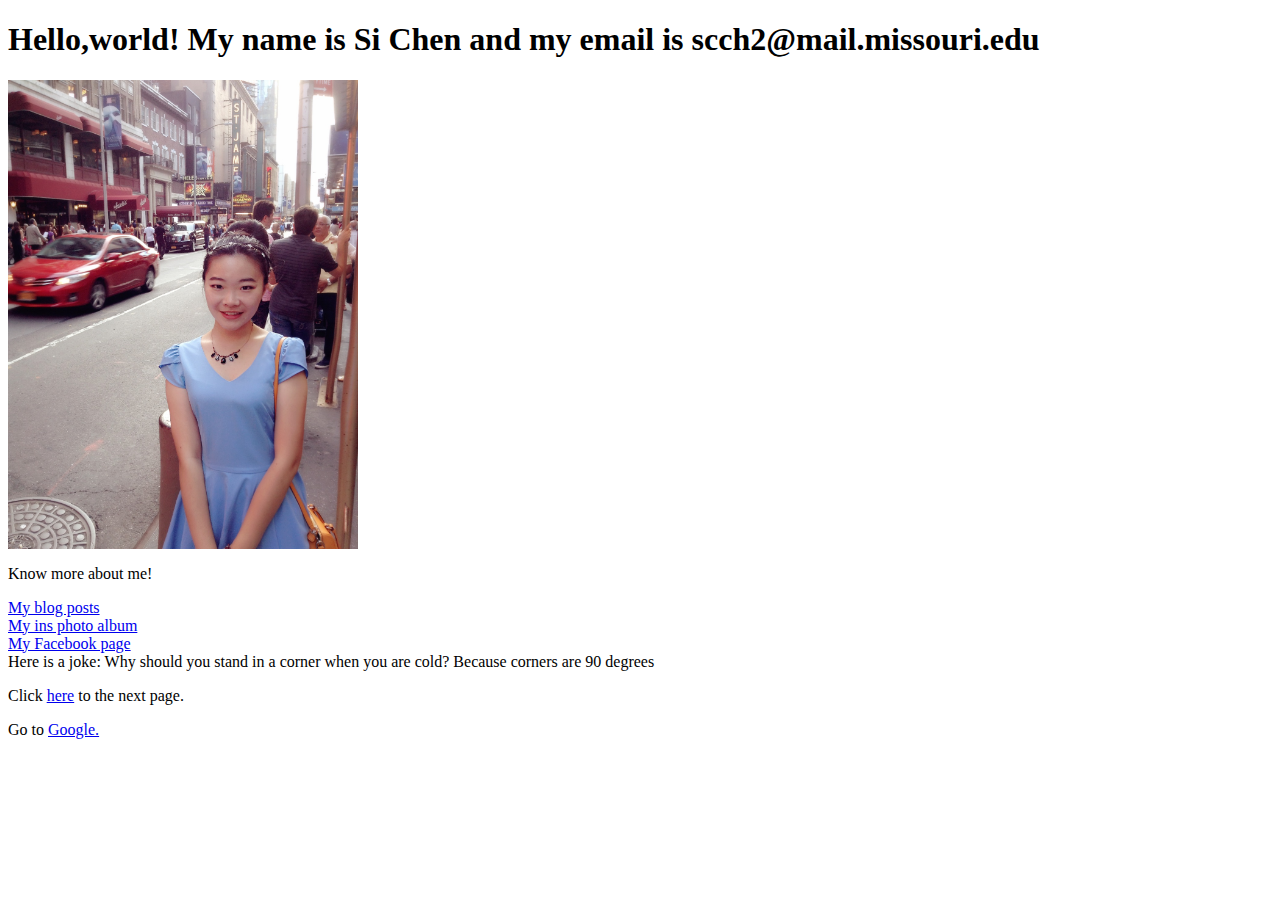
==== index.html @ 9980c95b "Styled website" ====
<!DOCTYPE html PUBLIC "-//W3C//DTD XHTML 1.0 Transitional//EN"
   "http://www.w3.org/TR/xhtml1/DTD/xhtml1-transitional.dtd">

<html xmlns="http://www.w3.org/1999/xhtml">

<head>
	<title>	Si(CiCi) Chen </title>
	<meta http-equiv="content-type"
		content="text/html;charset=utf-8" />
  <link rel="stylesheet" type="text/css" href="style.css"/>
</head>

<body>
<!--This is a comment. It won't show up in your browser, only in the page source-->
<div id="container">
  <h1> Hello,world! My name is Si Chen and my email is scch2@mail.missouri.edu</h1>
<div id="main">
<a href="mailto:scch2@mail.missouri.edu">
  <img src="23.JPG" alt="A picture of mine" width="350px"/>
</a>

<p> Know more about me! </p>
  <ur id="nav">
   <li><a href="https://cicichenblog.wordpress.com/" target="_blank">My blog posts</a></li>
   <li><a href="https://www.instagram.com/cici_memory/" target="_blank">My ins photo album</a></li>
   <li><a href="https://www.facebook.com/cici.chen.129" target="_blank">My Facebook page</a></li>
  </ur>
</div>

 <div id="sidebar"
  <p> Here is a joke: Why should you stand in a corner when you are cold?
    Because corners are 90 degrees</p>

  <p>Click <a href="xhtml_template copy.html" target="_blank">here</a> to the next page.</p>
  <p> Go to <a href="https:www.google.com/" target="_blank"> Google.</a></p>
 </div> <!--end of sidebar-->
</div><!--end of container>
</body>

</html>
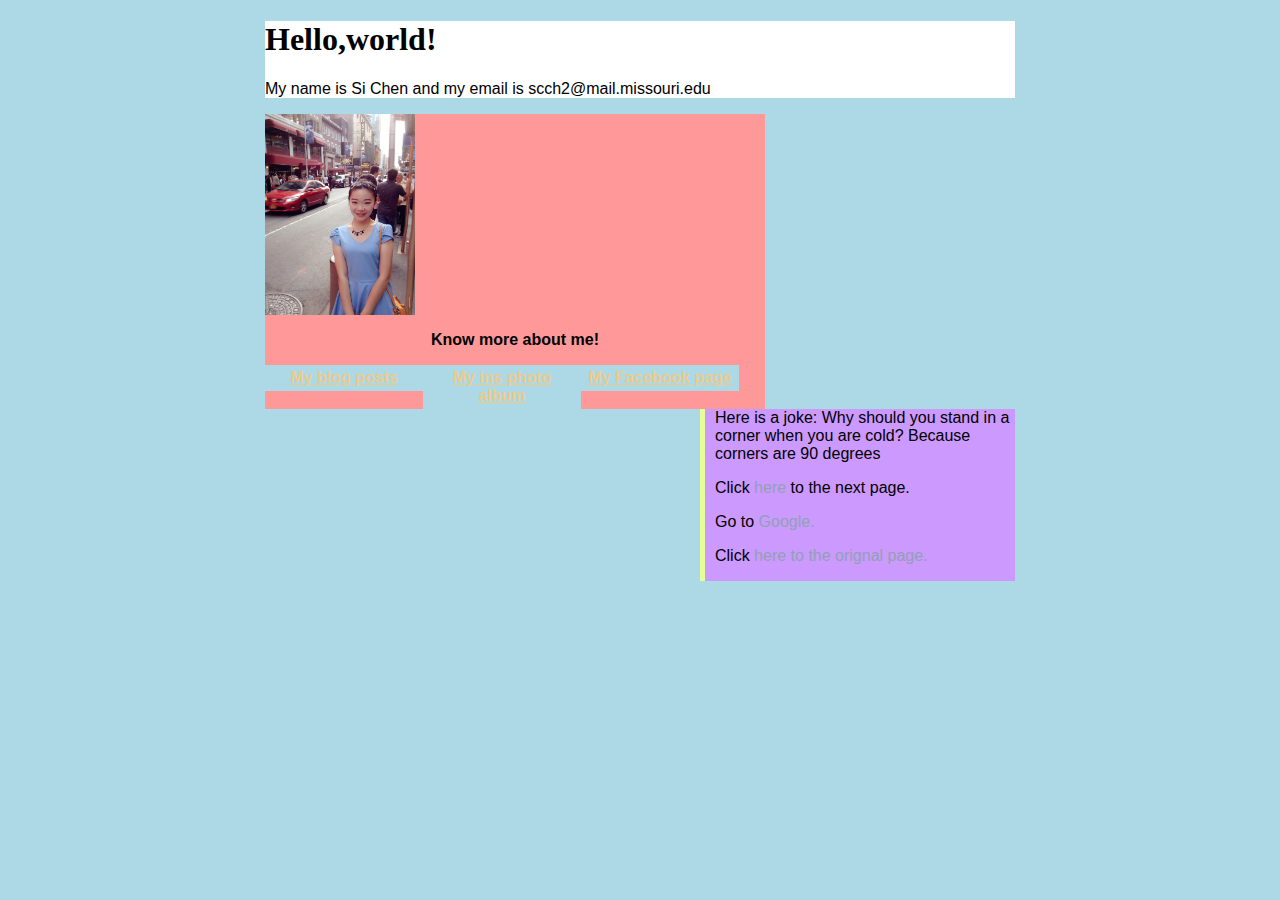
==== commit b7f14618: "add a link" ====
--- a/index.html
+++ b/index.html
@@ -13,10 +13,11 @@
 <body>
 <!--This is a comment. It won't show up in your browser, only in the page source-->
 <div id="container">
-  <h1> Hello,world! My name is Si Chen and my email is scch2@mail.missouri.edu</h1>
+  <h1> Hello,world! </h1>
+    <p>My name is Si Chen and my email is scch2@mail.missouri.edu</p>
 <div id="main">
 <a href="mailto:scch2@mail.missouri.edu">
-  <img src="23.JPG" alt="A picture of mine" width="350px"/>
+  <img src="23.JPG" alt="A picture of mine" width="150px"/>
 </a>
 
 <p> Know more about me! </p>
@@ -33,7 +34,8 @@
 
   <p>Click <a href="xhtml_template copy.html" target="_blank">here</a> to the next page.</p>
   <p> Go to <a href="https:www.google.com/" target="_blank"> Google.</a></p>
- </div> <!--end of sidebar-->
+  <p> Click <a href="oldindex.html" target="_blank">here<a/a> to the orignal page.</p>
+ </div> <!--end of sidebar--
 </div><!--end of container>
 </body>
 
--- a/style.css
+++ b/style.css
@@ -0,0 +1,79 @@
+/*Styles go here*/
+
+h1{
+  font-family: "Times New Roman", Times, serif;
+  color:red
+  font-size: 20px;
+  font-weight: bold;
+}
+
+body {
+	font-family: "Lucida Grande", Helvetica, Arial, sans-serif;
+}
+
+#container{
+  background-color:  #ffffff;
+  width: 750px;
+	margin: 0 auto;
+}
+
+#main p{
+  font-weight: bold;
+ text-align: center;
+}
+
+#nav{
+  list-style-type: none;
+  margin: 0;
+  padding: 3px;
+}
+
+#nav li {
+  list-style-type: none;
+  display: inline;
+	float: left;
+}
+
+#nav a:link, #nav a:visited{
+  font-weight:bold;
+  text-align: center;
+  display: block;
+  width:150px;
+  padding: 4px 4px;
+	color: #EBCB8B;
+	background-color: lightblue;
+}
+
+#nav a:hover, #nav a:active {
+	background-color: #BF616A;
+}
+
+img{
+  border-style: none;
+}
+
+#sidebar p a{
+  text-decoration: none;
+  color: #8FA1B3;
+}
+
+#sidebar p a:hover, #sidebar p a:active{
+   text-decoration: none;
+   color:  #A3BE8C;
+}
+
+#main{
+  background-color: #ff9999;
+  width: 500px;
+	float: left;
+}
+
+#sidebar{
+  background-color: #cc99ff;
+  width: 300px;
+	float: right;
+  border-left: 5px solid #e6ff99;
+  padding-left: 10px;
+}
+body{background-color: lightblue;}
+/* this is on every page*/
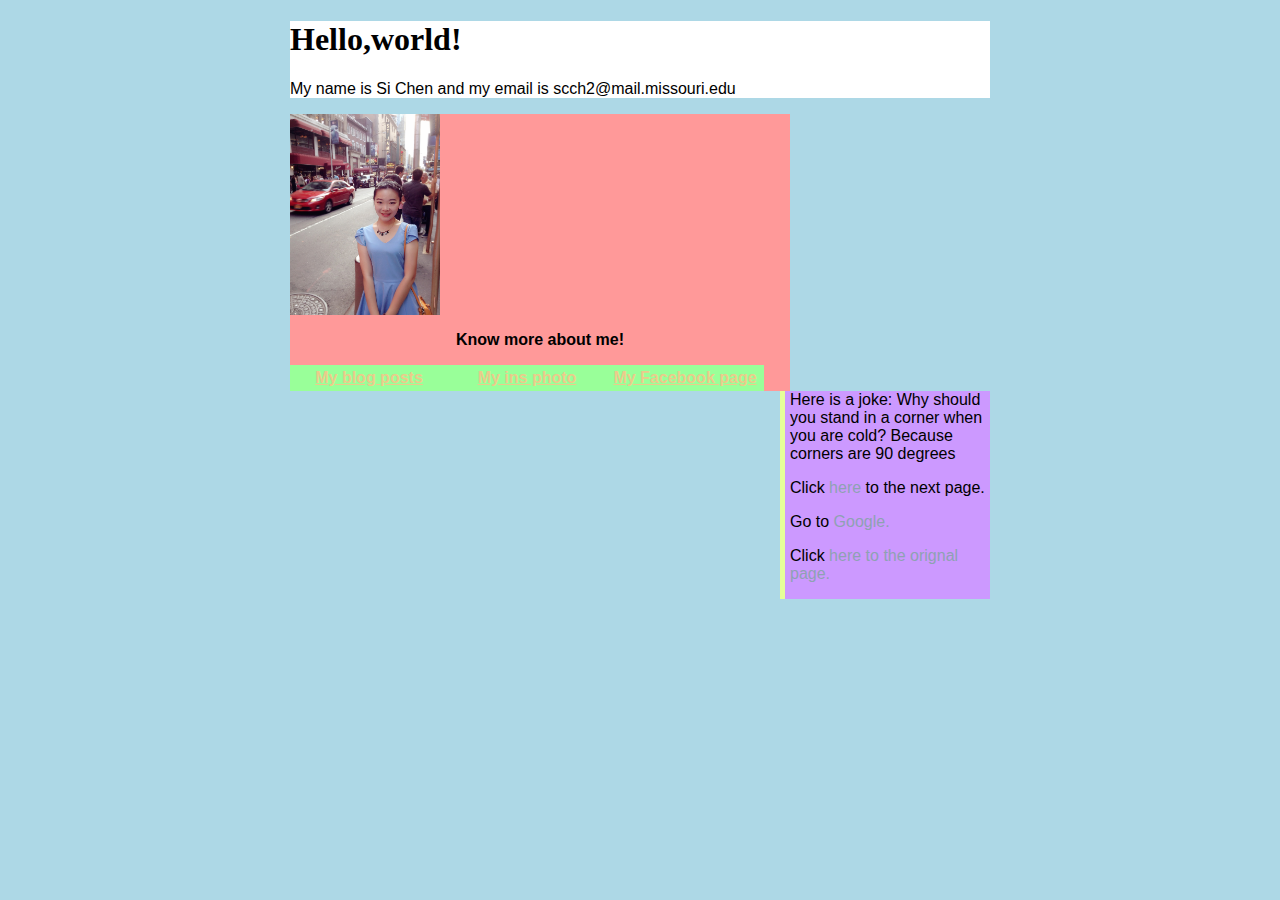
==== commit 753f254c: "change color" ====
--- a/index.html
+++ b/index.html
@@ -23,7 +23,7 @@
 <p> Know more about me! </p>
   <ur id="nav">
    <li><a href="https://cicichenblog.wordpress.com/" target="_blank">My blog posts</a></li>
-   <li><a href="https://www.instagram.com/cici_memory/" target="_blank">My ins photo album</a></li>
+   <li><a href="https://www.instagram.com/cici_memory/" target="_blank">My ins photo</a></li>
    <li><a href="https://www.facebook.com/cici.chen.129" target="_blank">My Facebook page</a></li>
   </ur>
 </div>
--- a/style.css
+++ b/style.css
@@ -13,7 +13,7 @@
 
 #container{
   background-color:  #ffffff;
-  width: 750px;
+  width: 700px;
 	margin: 0 auto;
 }
 
@@ -41,7 +41,7 @@
   width:150px;
   padding: 4px 4px;
 	color: #EBCB8B;
-	background-color: lightblue;
+	background-color: #99ff99;
 }
 
 #nav a:hover, #nav a:active {
@@ -70,10 +70,10 @@
 
 #sidebar{
   background-color: #cc99ff;
-  width: 300px;
+  width: 200px;
 	float: right;
   border-left: 5px solid #e6ff99;
-  padding-left: 10px;
+  padding-left: 5px;
 }
 body{background-color: lightblue;}
 /* this is on every page*/
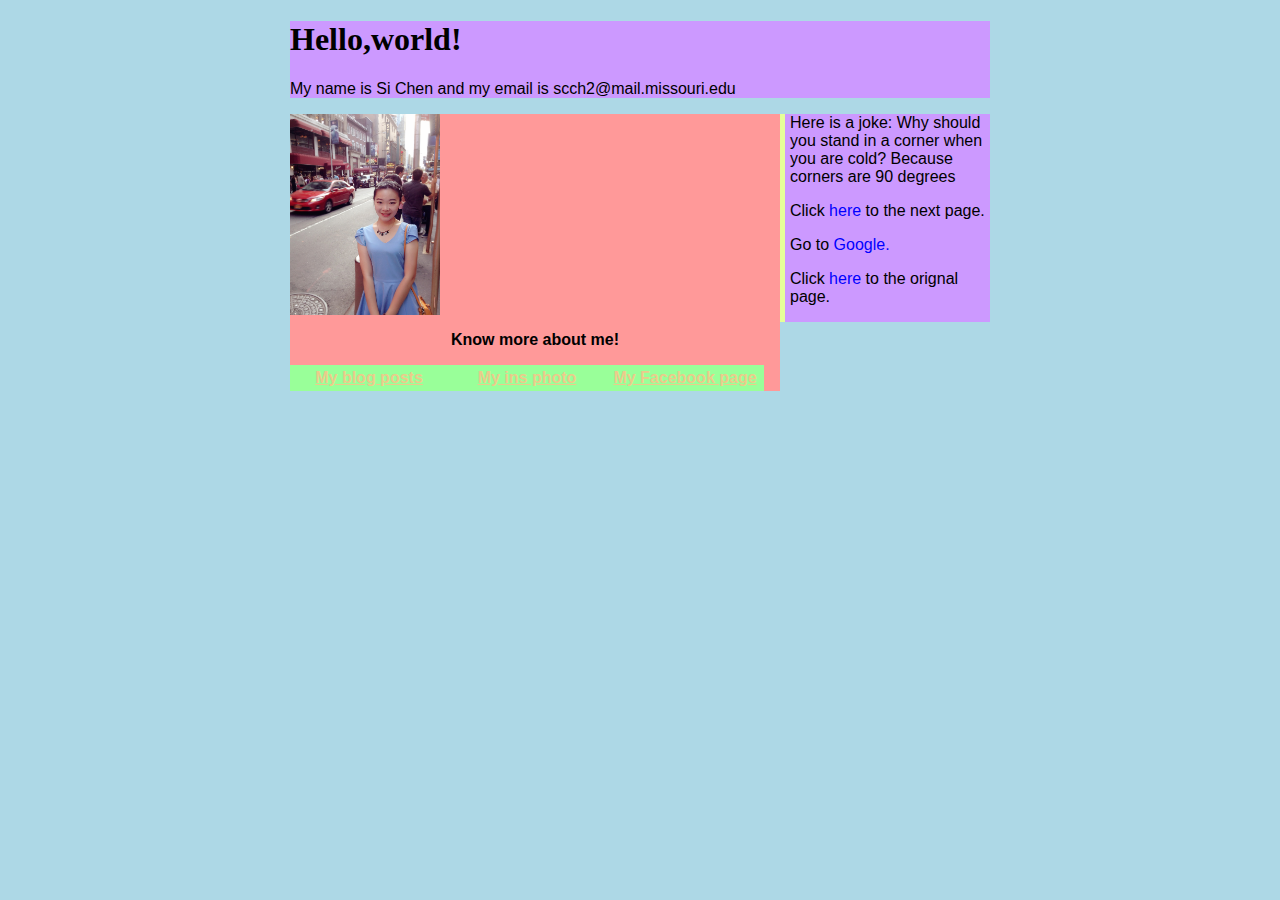
==== commit f70f8132: "color" ====
--- a/index.html
+++ b/index.html
@@ -34,7 +34,7 @@
 
   <p>Click <a href="xhtml_template copy.html" target="_blank">here</a> to the next page.</p>
   <p> Go to <a href="https:www.google.com/" target="_blank"> Google.</a></p>
-  <p> Click <a href="oldindex.html" target="_blank">here<a/a> to the orignal page.</p>
+  <p> Click <a href="oldindex.html" target="_blank">here</a> to the orignal page.</p>
  </div> <!--end of sidebar--
 </div><!--end of container>
 </body>
--- a/style.css
+++ b/style.css
@@ -12,7 +12,7 @@
 }
 
 #container{
-  background-color:  #ffffff;
+  background-color:  #cc99ff;
   width: 700px;
 	margin: 0 auto;
 }
@@ -54,17 +54,16 @@
 
 #sidebar p a{
   text-decoration: none;
-  color: #8FA1B3;
+  color: #0000ff;
 }
 
 #sidebar p a:hover, #sidebar p a:active{
    text-decoration: none;
-   color:  #A3BE8C;
+   color:#000099;
 }
-
 #main{
   background-color: #ff9999;
-  width: 500px;
+  width: 490px;
 	float: left;
 }
 
@@ -75,5 +74,6 @@
   border-left: 5px solid #e6ff99;
   padding-left: 5px;
 }
+
 body{background-color: lightblue;}
 /* this is on every page*/
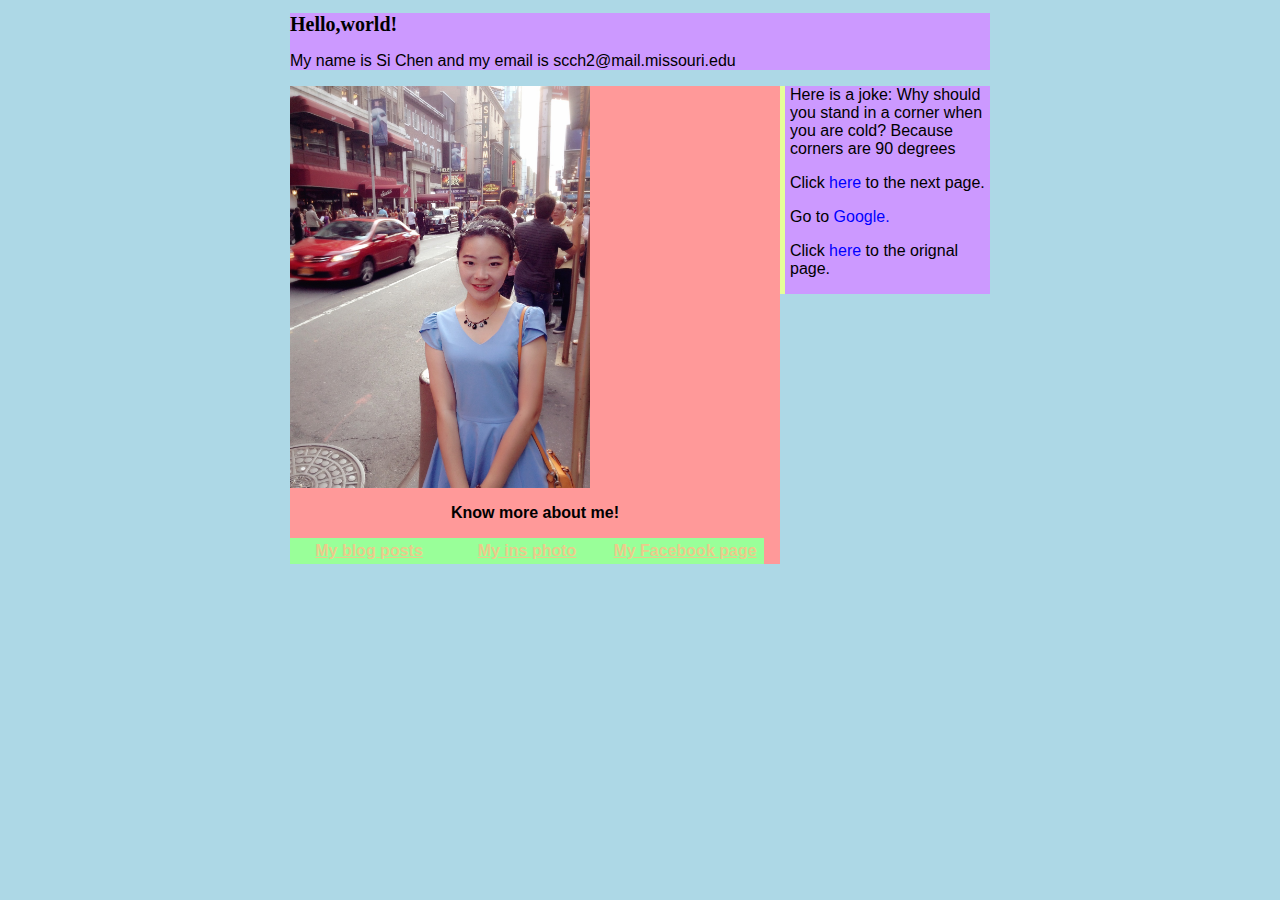
==== commit f571daf5: "photo size" ====
--- a/index.html
+++ b/index.html
@@ -17,7 +17,7 @@
     <p>My name is Si Chen and my email is scch2@mail.missouri.edu</p>
 <div id="main">
 <a href="mailto:scch2@mail.missouri.edu">
-  <img src="23.JPG" alt="A picture of mine" width="150px"/>
+  <img src="23.JPG" alt="A picture of mine" width="300px"/>
 </a>
 
 <p> Know more about me! </p>
--- a/style.css
+++ b/style.css
@@ -1,8 +1,7 @@
 /*Styles go here*/
 
 h1{
-  font-family: "Times New Roman", Times, serif;
-  color:red
+  font-family: "Times New Roman", Georgia, Serif;
   font-size: 20px;
   font-weight: bold;
 }
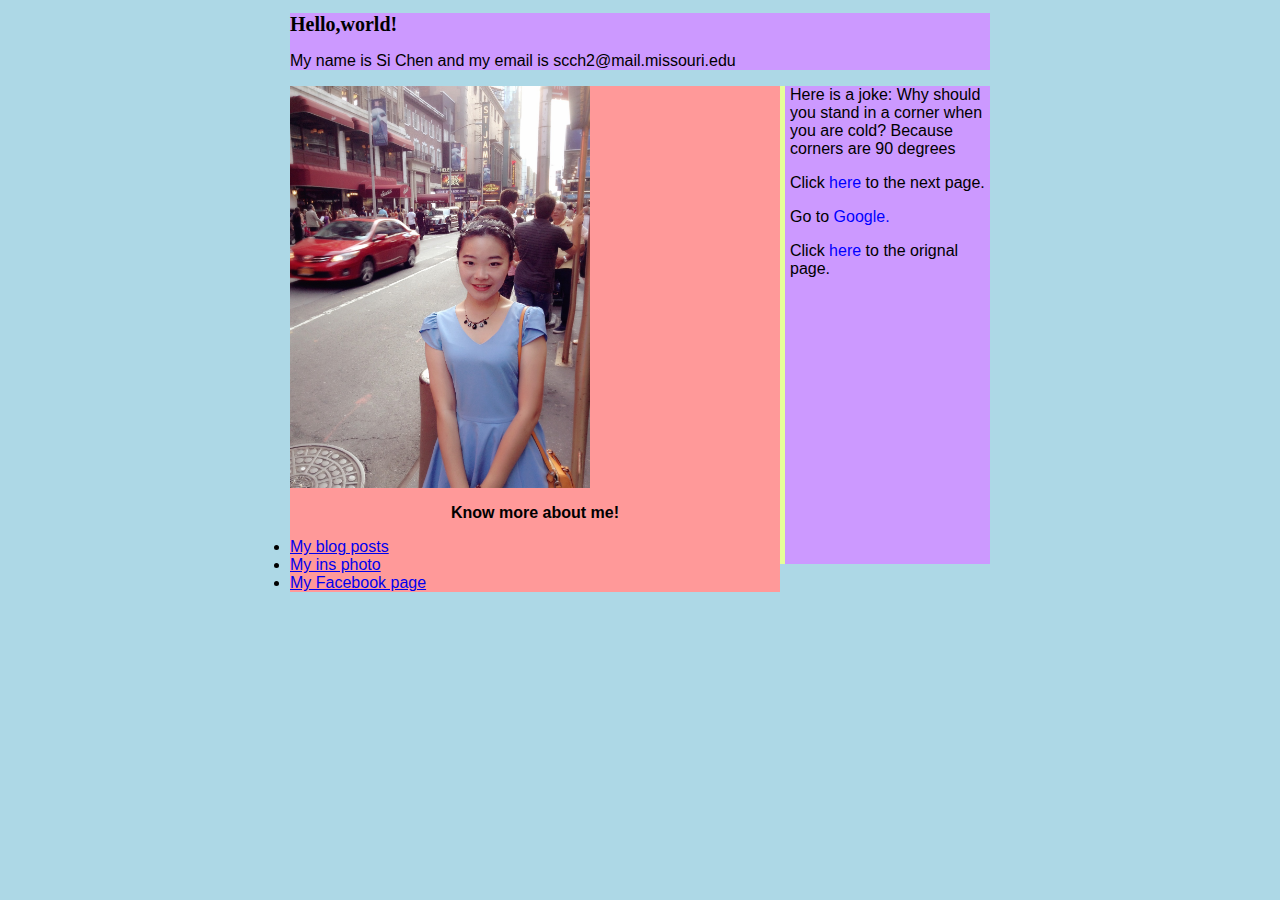
==== commit 40cd66bb: "fox error" ====
--- a/index.html
+++ b/index.html
@@ -1,7 +1,5 @@
 <!DOCTYPE html PUBLIC "-//W3C//DTD XHTML 1.0 Transitional//EN"
    "http://www.w3.org/TR/xhtml1/DTD/xhtml1-transitional.dtd">
-
-<html xmlns="http://www.w3.org/1999/xhtml">
 
 <head>
 	<title>	Si(CiCi) Chen </title>
@@ -21,7 +19,7 @@
 </a>
 
 <p> Know more about me! </p>
-  <ur id="nav">
+  <ur id="navigaiton">
    <li><a href="https://cicichenblog.wordpress.com/" target="_blank">My blog posts</a></li>
    <li><a href="https://www.instagram.com/cici_memory/" target="_blank">My ins photo</a></li>
    <li><a href="https://www.facebook.com/cici.chen.129" target="_blank">My Facebook page</a></li>
@@ -29,14 +27,11 @@
 </div>
 
  <div id="sidebar"
-  <p> Here is a joke: Why should you stand in a corner when you are cold?
-    Because corners are 90 degrees</p>
-
+  <p>Here is a joke: Why should you stand in a corner when you are cold?
+    Because corners are 90 degrees </p>
   <p>Click <a href="xhtml_template copy.html" target="_blank">here</a> to the next page.</p>
   <p> Go to <a href="https:www.google.com/" target="_blank"> Google.</a></p>
   <p> Click <a href="oldindex.html" target="_blank">here</a> to the orignal page.</p>
- </div> <!--end of sidebar--
-</div><!--end of container>
+</div> <!--end of sidebar
+</div> <!-end of container>
 </body>
-
-</html>
--- a/style.css
+++ b/style.css
@@ -21,19 +21,19 @@
  text-align: center;
 }
 
-#nav{
+#navigation{
   list-style-type: none;
   margin: 0;
   padding: 3px;
 }
 
-#nav li {
+#navigation li {
   list-style-type: none;
   display: inline;
 	float: left;
 }
 
-#nav a:link, #nav a:visited{
+#navvigation a:link, #navvigation a:visited{
   font-weight:bold;
   text-align: center;
   display: block;
@@ -43,7 +43,7 @@
 	background-color: #99ff99;
 }
 
-#nav a:hover, #nav a:active {
+#navigation a:hover, #navigation a:active {
 	background-color: #BF616A;
 }
 
@@ -72,6 +72,7 @@
 	float: right;
   border-left: 5px solid #e6ff99;
   padding-left: 5px;
+  padding-bottom: 270px
 }
 
 body{background-color: lightblue;}
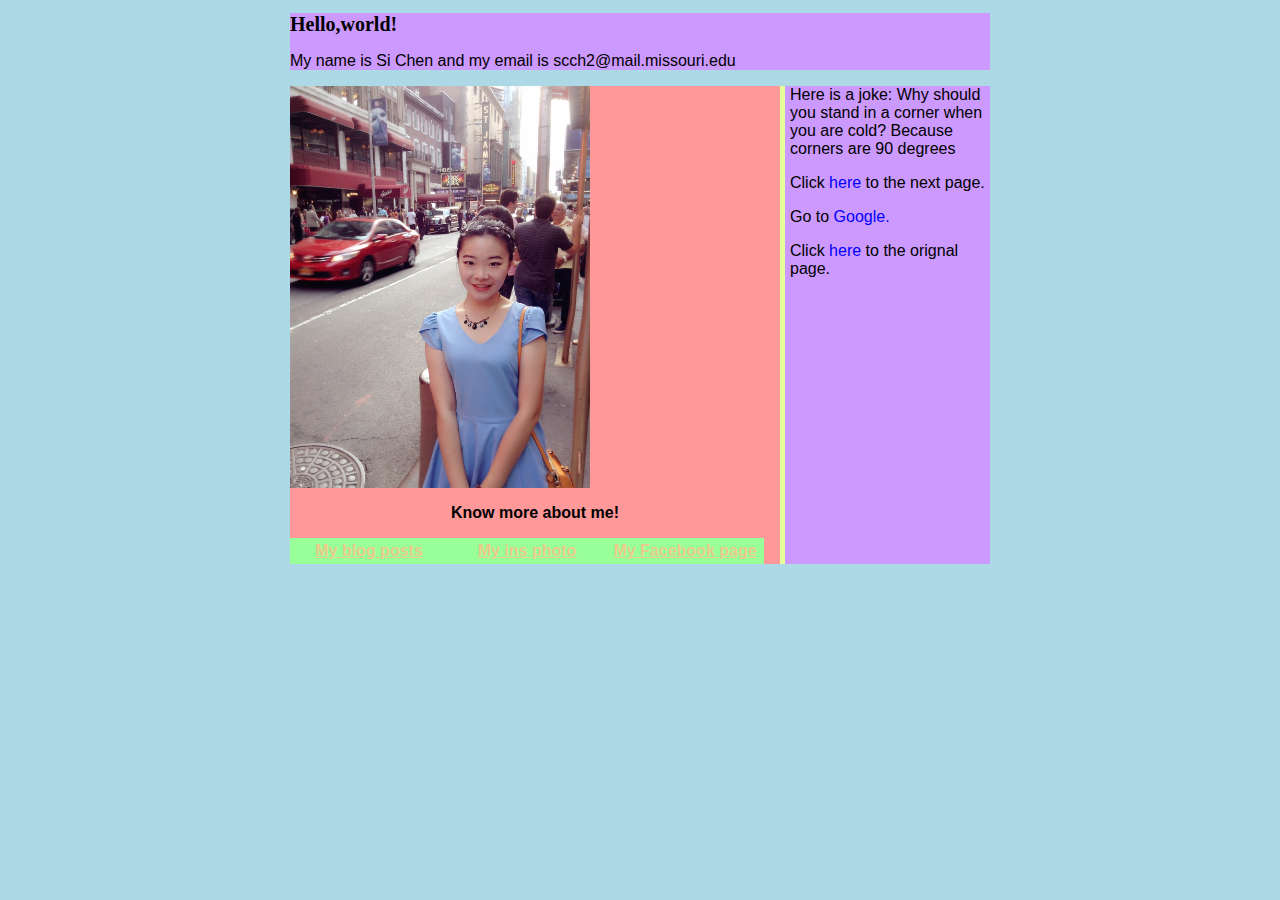
==== commit f04db751: "nav" ====
--- a/index.html
+++ b/index.html
@@ -19,7 +19,7 @@
 </a>
 
 <p> Know more about me! </p>
-  <ur id="navigaiton">
+  <ur id="nav">
    <li><a href="https://cicichenblog.wordpress.com/" target="_blank">My blog posts</a></li>
    <li><a href="https://www.instagram.com/cici_memory/" target="_blank">My ins photo</a></li>
    <li><a href="https://www.facebook.com/cici.chen.129" target="_blank">My Facebook page</a></li>
--- a/style.css
+++ b/style.css
@@ -21,19 +21,19 @@
  text-align: center;
 }
 
-#navigation{
+#nav{
   list-style-type: none;
   margin: 0;
   padding: 3px;
 }
 
-#navigation li {
+#nav li {
   list-style-type: none;
   display: inline;
 	float: left;
 }
 
-#navvigation a:link, #navvigation a:visited{
+#nav a:link, #nav a:visited{
   font-weight:bold;
   text-align: center;
   display: block;
@@ -43,7 +43,7 @@
 	background-color: #99ff99;
 }
 
-#navigation a:hover, #navigation a:active {
+#nav a:hover, #nav a:active {
 	background-color: #BF616A;
 }
 
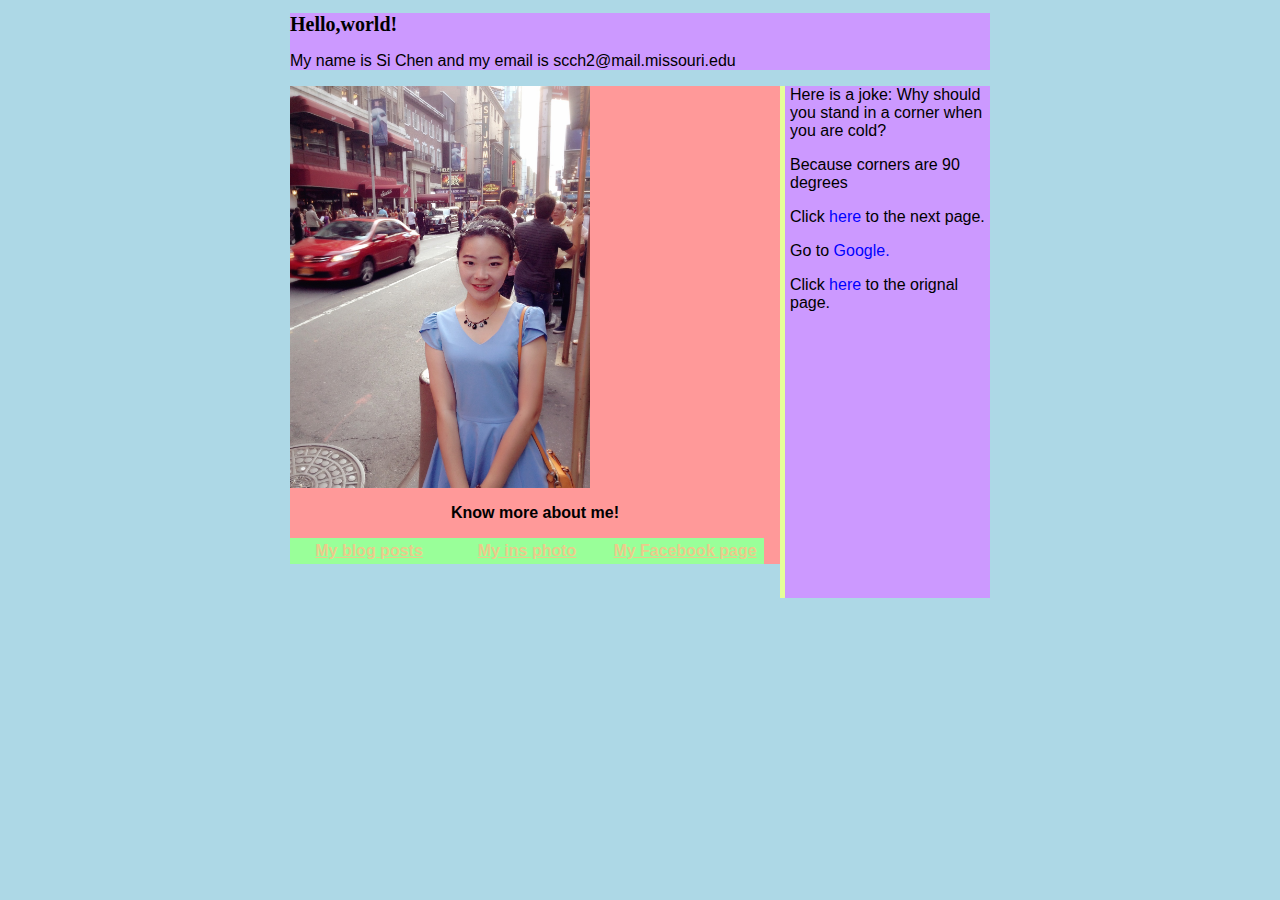
==== commit c05e84de: "fix error" ====
--- a/index.html
+++ b/index.html
@@ -27,11 +27,11 @@
 </div>
 
  <div id="sidebar"
-  <p>Here is a joke: Why should you stand in a corner when you are cold?
-    Because corners are 90 degrees </p>
+  <p>Here is a joke: Why should you stand in a corner when you are cold? </p>
+  <p>Because corners are 90 degrees </p>
   <p>Click <a href="xhtml_template copy.html" target="_blank">here</a> to the next page.</p>
   <p> Go to <a href="https:www.google.com/" target="_blank"> Google.</a></p>
   <p> Click <a href="oldindex.html" target="_blank">here</a> to the orignal page.</p>
-</div> <!--end of sidebar
+</div> <!--end of sidebar>
 </div> <!-end of container>
 </body>
